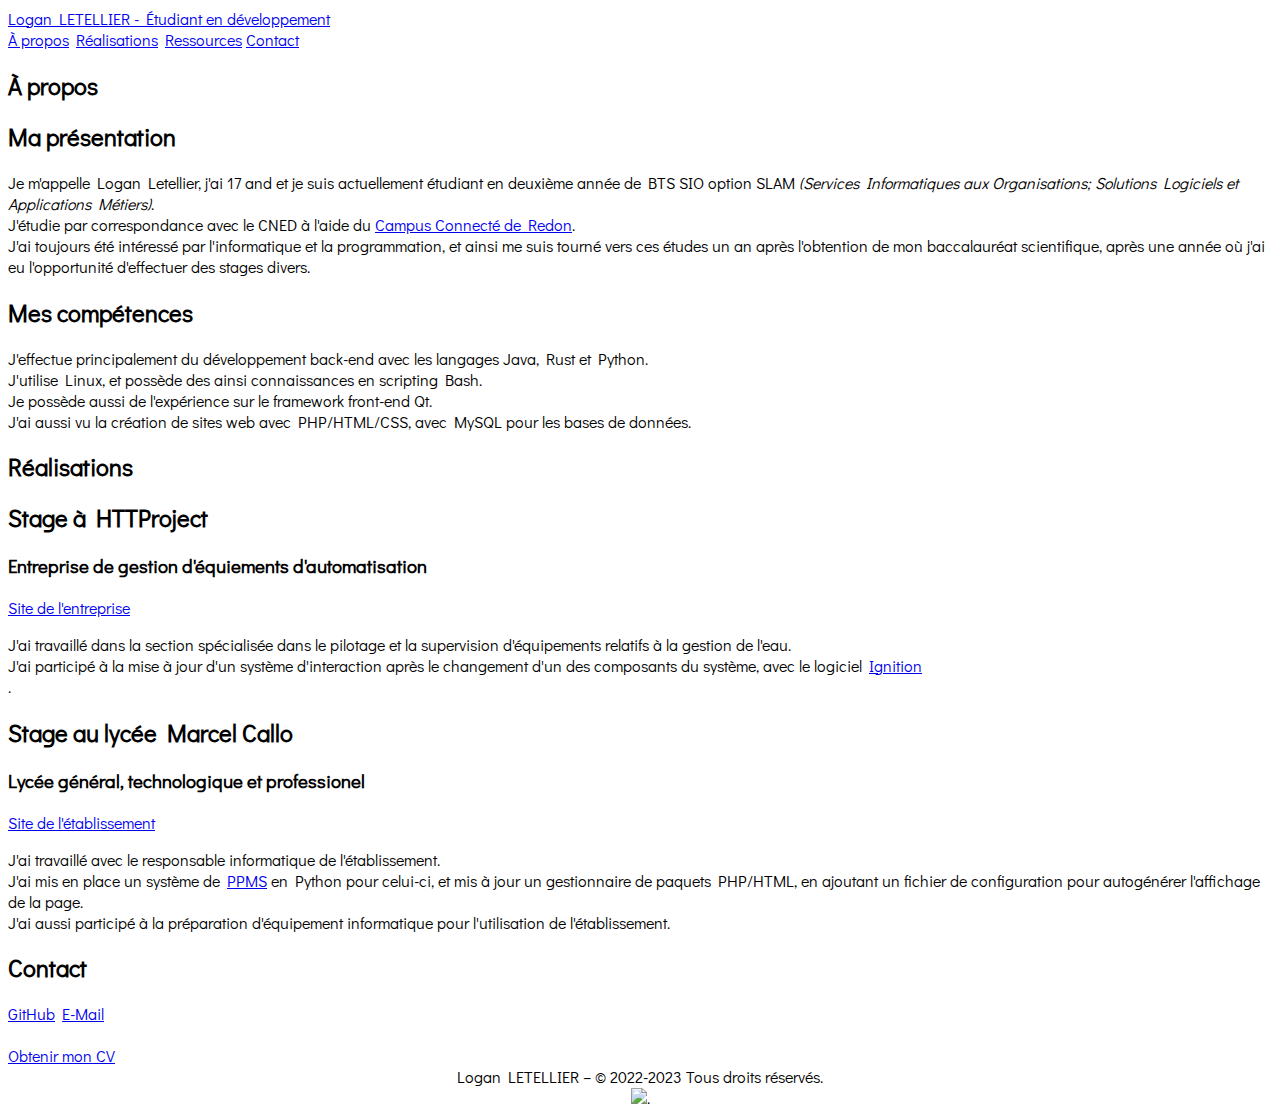
==== index.html @ b96b8bca "Typos" ====
<!DOCTYPE html>
<html lang="fr-FR">

<head>
	<title>Logan Letellier - Portfolio</title>
	<meta name="viewport" content="width=device-width, initial-scale=1">
<head>

<style>
	@import "https://cdn.jsdelivr.net/npm/bulma@0.9.4/css/bulma.min.css";
	@import 'https://fonts.googleapis.com/css?family=Didact+Gothic&display=swap';

	body {
		font-family: "Didact Gothic", "Futura", "Tw Cen MT", sans-serif;
	}
</style>

<body>
	<nav class="navbar" role="navigation">
		<div class="navbar-brand">
			<a href="#" class="navbar-item title is-5">Logan LETELLIER - Étudiant en développement</a>
			<a role="button" class="navbar-burger" data-target="navbar">
				<span></span>
				<span></span>
				<span></span>
			</a>
		</div>
		<div id="navbar" class="navbar-menu">
			<div class="navbar-end">
				<a href="#about" class="button navbar-item">À propos</a>
				<a href="#portfolio" class="button navbar-item">Réalisations</a>
				<a href="#resources" class="button navbar-item">Ressources</a>
				<a href="#contact" class="button navbar-item">Contact</a>
			</div>
		</div>
	</nav>

	<section id="about" class="section">
		<h2 class="title">À propos</h2>
		<div class="tile is-ancestor">
			<div class="tile is-parent is-vertical">
				<div class="tile is-child is-primary notification">
					<h2 class="title is-4">Ma présentation</h2>
					<p>
						Je m'appelle Logan Letellier, j'ai 17 and et je suis actuellement étudiant en deuxième année de BTS SIO option SLAM
							<i>(Services Informatiques aux Organisations; Solutions Logiciels et Applications Métiers)</i>.<br />
						J'étudie par correspondance avec le CNED à l'aide du <a href="https://gip-cei.com/campus-connecte-redon/" target="_blank">Campus Connecté de Redon</a>.<br />
						J'ai toujours été intéressé par l'informatique et la programmation, et ainsi me suis tourné vers ces études un an après l'obtention de mon baccalauréat scientifique,
							après une année où j'ai eu l'opportunité d'effectuer des stages divers.
					</p>
				</div>
			</div>
			<div class="tile is-vertical">
				<div class="tile is-parent">
					<div class="tile is-child is-danger notification">
						<h2 class="title is-4">Mes compétences</h2>
						<p>
							J'effectue principalement du développement back-end avec les langages Java, Rust et Python.<br />
							J'utilise Linux, et possède des ainsi connaissances en scripting Bash.<br/>
							Je possède aussi de l'expérience sur le framework front-end Qt.<br/>
							J'ai aussi vu la création de sites web avec PHP/HTML/CSS, avec MySQL pour les bases de données.
						</p>
					</div>
				</div>
			<!--
				<div class="tile is-parent">
					<div class="tile is-child is-warning notification">
						<h2 class="title is-4">Mes acti</h2>
						<p>
							TODO
						</p>
					</div>
				</div>
			-->
			</div>
		</div>
	</section>

	<section id="portfolio" class="section">
		<h2 class="title">Réalisations</h2>
		<div class="tile is-ancestor">
			<div class="tile is-parent">
				<div class="tile is-child is-info notification">
					<h2 class="title is-4">Stage à HTTProject</h2>
					<h3 class="subtitle is-6">Entreprise de gestion d'équiements d'automatisation</h3>
					<a href="https://httproject.fr" target="_blank" class="subtitle is-6">Site de l'entreprise</a>
					<p>
						J'ai travaillé dans la section spécialisée dans le pilotage et la supervision d'équipements relatifs à la gestion de l'eau.<br />
						J'ai participé à la mise à jour d'un système d'interaction après le changement d'un des composants du système, avec le logiciel
						<a href="https://inductiveautomation.com/ignition/" target="_blank">Ignition</a><br />.
					</p>
				</div>
			</div>
			<div class="tile is-parent">
				<div class="tile is-child is-primary notification">
					<h2 class="title is-4">Stage au lycée Marcel Callo</h2>
					<h3 class="subtitle is-6">Lycée général, technologique et professionel</h3>
					<a href="https://www.lyceemarcelcallo.org/" target="_blank" class="subtitle is-6">Site de l'établissement</a>
					<p>
						J'ai travaillé avec le responsable informatique de l'établissement.<br />
						J'ai mis en place un système de <a href="https://fr.wikipedia.org/wiki/Plan_particulier_de_mise_en_s%C3%BBret%C3%A9" target="_blank">PPMS</a> en Python pour celui-ci,
							et mis à jour un gestionnaire de paquets PHP/HTML, en ajoutant un fichier de configuration pour autogénérer l'affichage de la page.<br />
						J'ai aussi participé à la préparation d'équipement informatique pour l'utilisation de l'établissement.
					</p>
				</div>
			</div>
		</div>
	</section>
<!--
	<section id="resources" class="section">
		<h2 class="title">Veille technologique</h2>
		<h3>À ce jour, ma veille informatique consiste notamment de vidéos de ces chaînes (dont le contenu est en anglais):</h3>
		<p>
			Mental Outlaw: - <a href="https://www.youtube.com/@MentalOutlaw" target="_blank">Youtube</a> - <a href="https://odysee.com/@AlphaNerd:8" target="_blank">Odysee</a><br />
			Fireship - <a href="https://www.youtube.com/@Fireship" target="_blank">Youtube</a><br />
		</p>
	</section>
-->
	<section id="contact" class="hero is-info">
		<div class="hero-body">
			<h2 class="title">Contact</h2>
			<nav class="level is-mobile">
				<a href="https://github.com/loggeek" target="_blank" class="button is-link level-item" has-text-centered>GitHub</a>
				<a href="mailto:lletellier.contact@gmail.com" class="button is-link level-item has-text-centered">E-Mail</a>
			</nav><br />
			<a href="cv.pdf" target="_blank" class="button is-primary">Obtenir mon CV</a>
		</div>
		<div class="hero-foot" align="center">
			Logan LETELLIER – &copy; 2022-2023 Tous droits réservés.<br />
			<a href="https://bulma.io" target="_blank"><img src="https://bulma.io/images/made-with-bulma--white.png" style="width: 10%;"/></a>.
		</div>
	</section>
</body>

<script>
	// Code from bulma.io
	document.addEventListener('DOMContentLoaded', () => {
		// Get all "navbar-burger" elements
		const $navbarBurgers = Array.prototype.slice.call(document.querySelectorAll('.navbar-burger'), 0);

		// Add a click event on each of them
		$navbarBurgers.forEach(el => {
			el.addEventListener('click', () => {
				// Get the target from the "data-target" attribute
				const target = el.dataset.target;
				const $target = document.getElementById(target);

				// Toggle the "is-active" class on both the "navbar-burger" and the "navbar-menu"
				el.classList.toggle('is-active');
				$target.classList.toggle('is-active');
			});
		});
	});
</script>

</html>
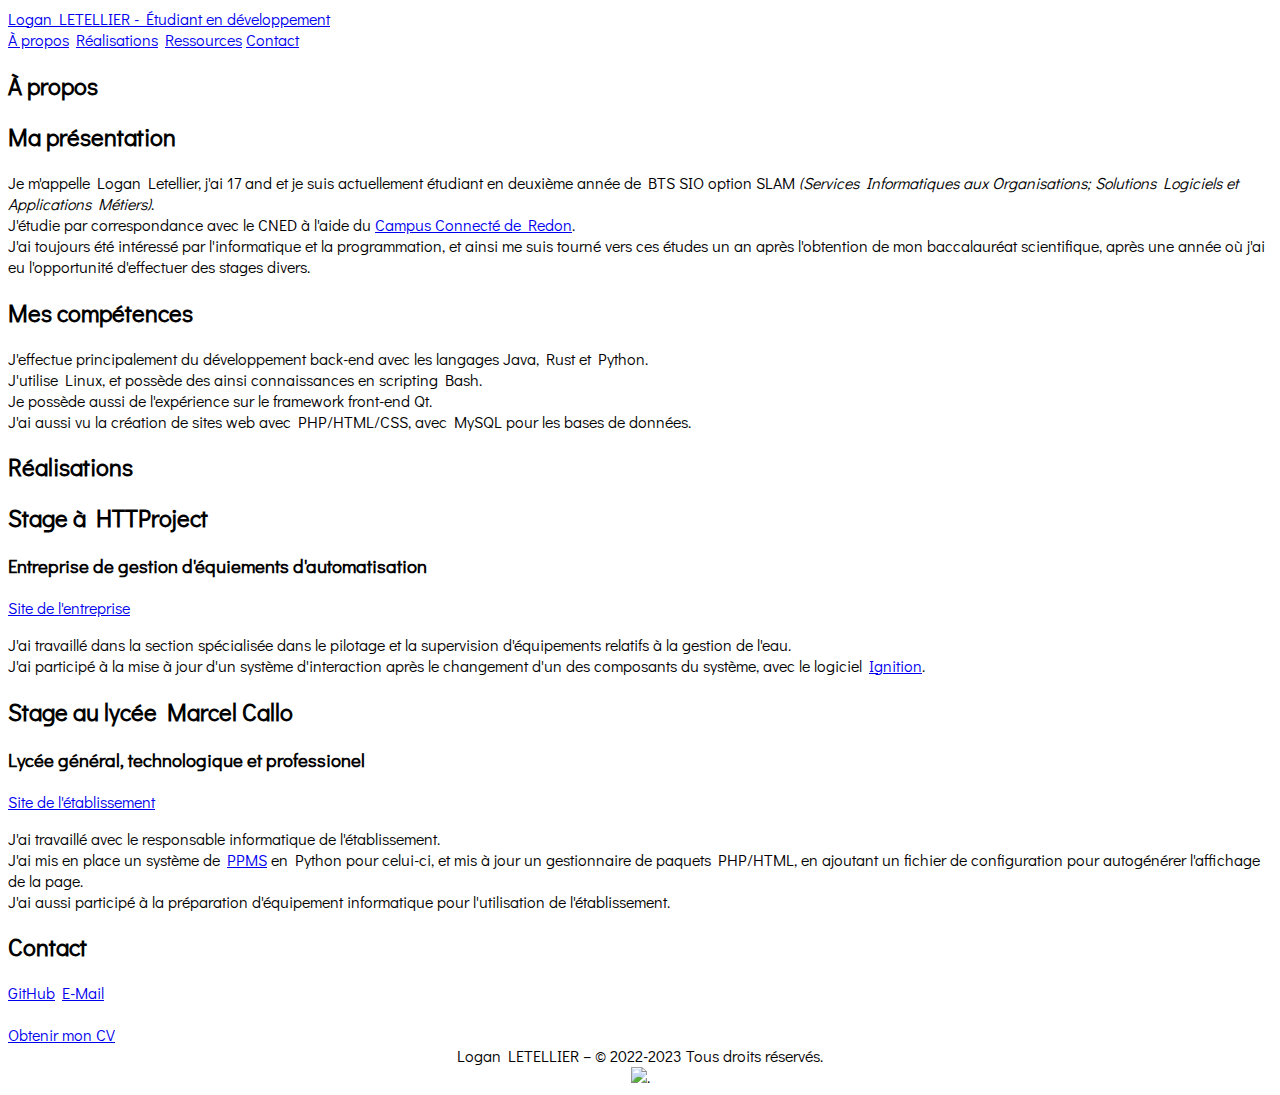
==== commit 1b198d71: "Erreur supplémentaire" ====
--- a/index.html
+++ b/index.html
@@ -87,7 +87,7 @@
 					<p>
 						J'ai travaillé dans la section spécialisée dans le pilotage et la supervision d'équipements relatifs à la gestion de l'eau.<br />
 						J'ai participé à la mise à jour d'un système d'interaction après le changement d'un des composants du système, avec le logiciel
-						<a href="https://inductiveautomation.com/ignition/" target="_blank">Ignition</a><br />.
+						<a href="https://inductiveautomation.com/ignition/" target="_blank">Ignition</a>.<br />
 					</p>
 				</div>
 			</div>
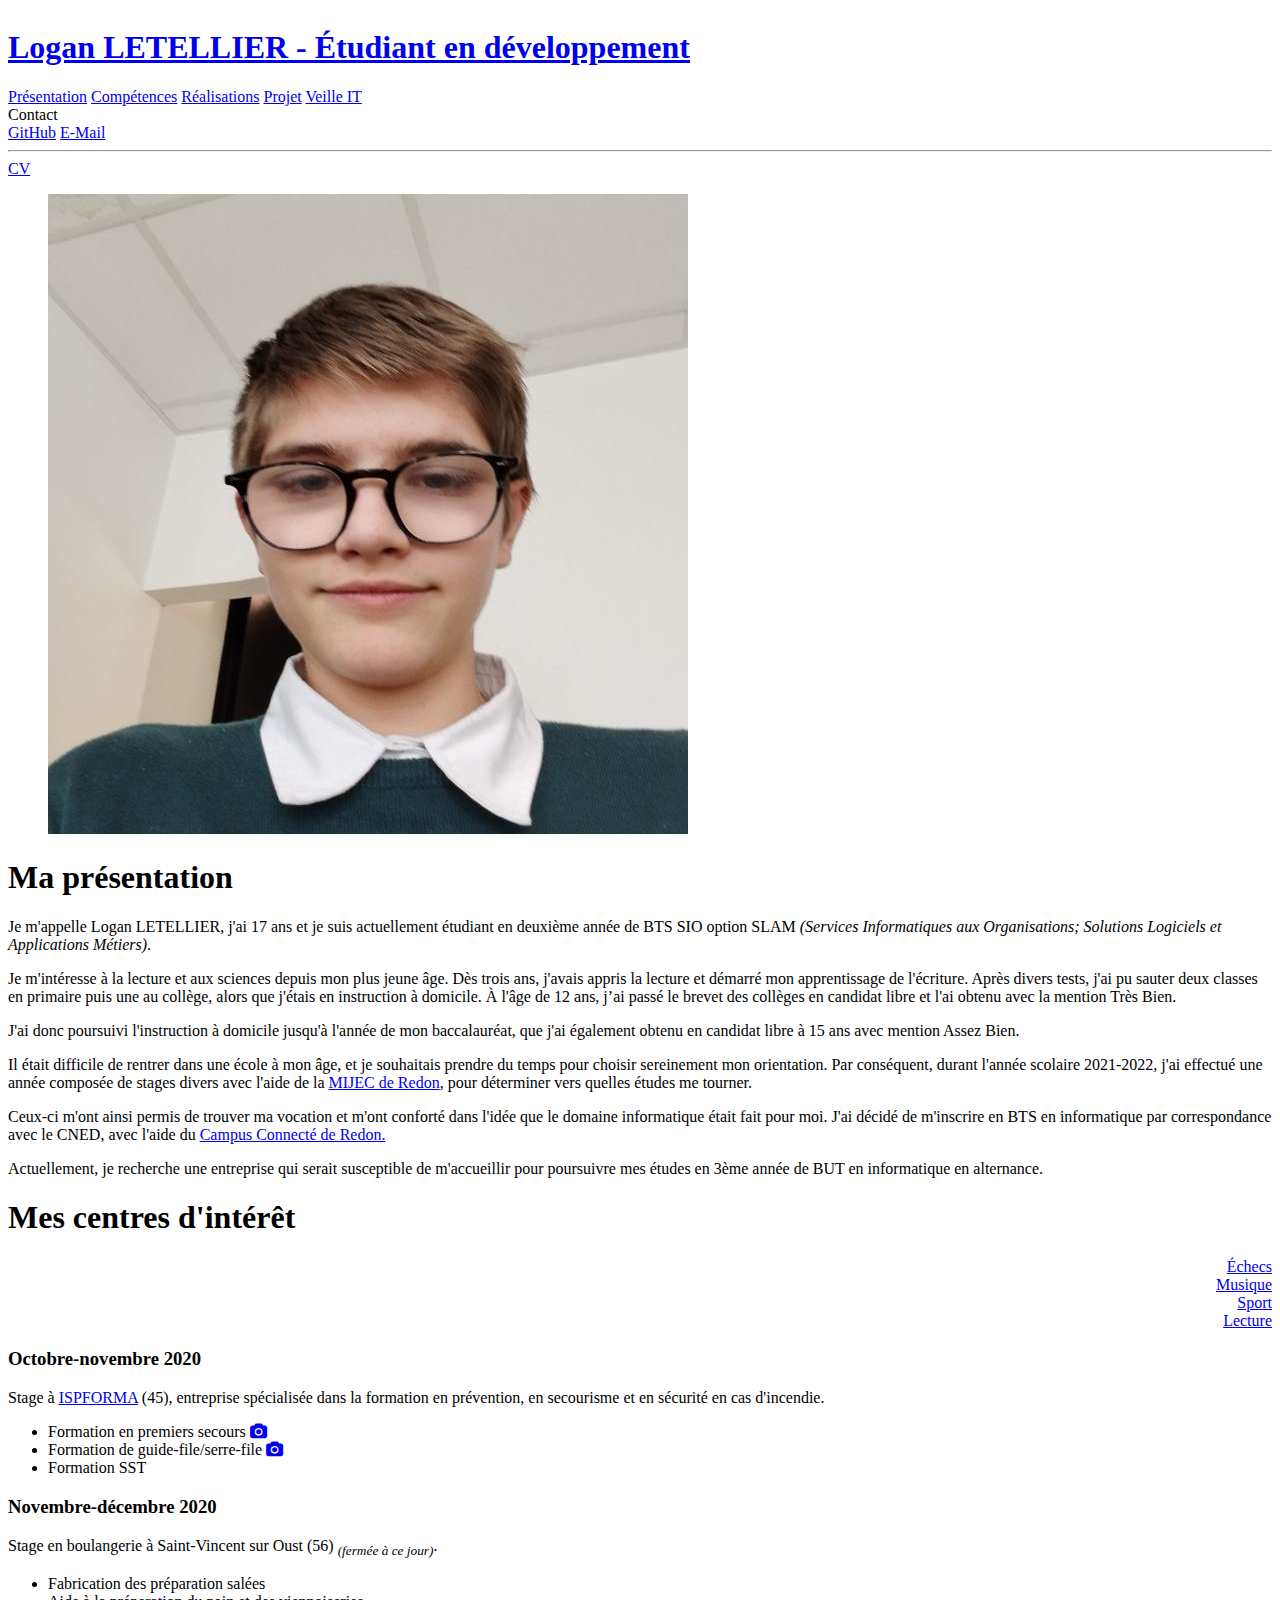
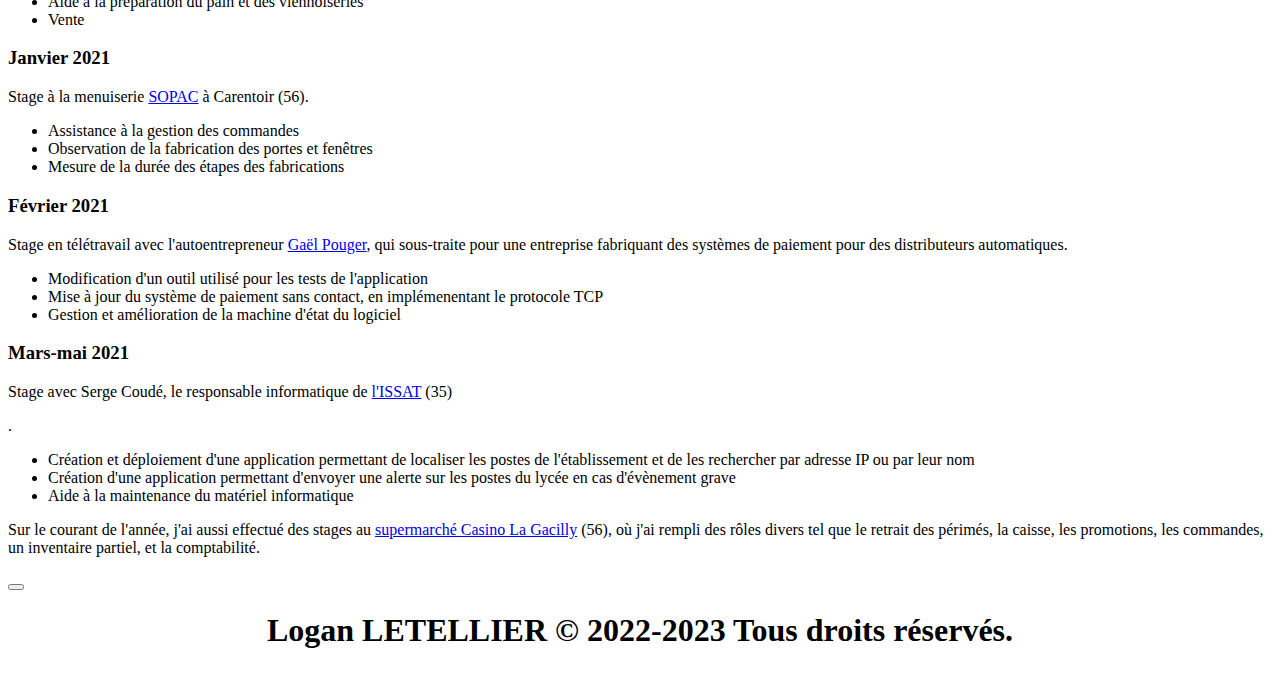
==== commit d9650397: "Remaniement complet" ====
--- a/index.html
+++ b/index.html
@@ -2,23 +2,21 @@
 <html lang="fr-FR">
 
 <head>
-	<title>Logan Letellier - Portfolio</title>
+	<title>Logan Letellier - Portfolio - Page d'accueil</title>
 	<meta name="viewport" content="width=device-width, initial-scale=1">
+
+	<link rel="stylesheet" href="https://cdnjs.cloudflare.com/ajax/libs/font-awesome/4.7.0/css/font-awesome.min.css">
+	<link rel="stylesheet" href="styles.css">
+
+	<script type="text/javascript" src="scripts.js"></script>
 <head>
 
-<style>
-	@import "https://cdn.jsdelivr.net/npm/bulma@0.9.4/css/bulma.min.css";
-	@import 'https://fonts.googleapis.com/css?family=Didact+Gothic&display=swap';
-
-	body {
-		font-family: "Didact Gothic", "Futura", "Tw Cen MT", sans-serif;
-	}
-</style>
-
 <body>
-	<nav class="navbar" role="navigation">
+	<nav class="navbar is-primary" role="navigation">
 		<div class="navbar-brand">
-			<a href="#" class="navbar-item title is-5">Logan LETELLIER - Étudiant en développement</a>
+			<a href="#" class="navbar-item">
+				<h1 class="title is-5">Logan LETELLIER - Étudiant en développement</h1>
+			</a>
 			<a role="button" class="navbar-burger" data-target="navbar">
 				<span></span>
 				<span></span>
@@ -26,131 +24,161 @@
 			</a>
 		</div>
 		<div id="navbar" class="navbar-menu">
+			<div class="navbar-start"></div>
 			<div class="navbar-end">
-				<a href="#about" class="button navbar-item">À propos</a>
-				<a href="#portfolio" class="button navbar-item">Réalisations</a>
-				<a href="#resources" class="button navbar-item">Ressources</a>
-				<a href="#contact" class="button navbar-item">Contact</a>
+				<a href="index.html" class="navbar-item">Présentation</a>
+				<a href="competences.html" class="navbar-item">Compétences</a>
+				<a href="realisations.html" class="navbar-item">Réalisations</a>
+				<a href="projet.html" class="navbar-item">Projet</a>
+				<a href="veilleit.html" class="navbar-item">Veille IT</a>
+				<div class="navbar-item has-dropdown is-hoverable">
+					<a class="navbar-link">Contact</a>
+					<div class="navbar-dropdown">
+						<a href="https://github.com/loggeek" target="_blank" class="navbar-item">GitHub</a>
+						<a href="mailto:lletellier.contact@gmail.com" class="navbar-item">E-Mail</a>
+						<hr class="navbar-divider" />
+						<a href="CV.pdf" target="_blank" class="navbar-item">CV</a>
+					</div>
+				</div>
 			</div>
 		</div>
 	</nav>
 
-	<section id="about" class="section">
-		<h2 class="title">À propos</h2>
-		<div class="tile is-ancestor">
-			<div class="tile is-parent is-vertical">
-				<div class="tile is-child is-primary notification">
-					<h2 class="title is-4">Ma présentation</h2>
+	<div id="content">
+		<div class="container">
+			<section class="section">
+				<figure class="image is-128x128">
+					<img src="img/photo.jpg" />
+				</figure>
+			</section>
+
+			<section class="section">
+				<div class="content">
+					<h1>Ma présentation</h1>
 					<p>
-						Je m'appelle Logan Letellier, j'ai 17 and et je suis actuellement étudiant en deuxième année de BTS SIO option SLAM
-							<i>(Services Informatiques aux Organisations; Solutions Logiciels et Applications Métiers)</i>.<br />
-						J'étudie par correspondance avec le CNED à l'aide du <a href="https://gip-cei.com/campus-connecte-redon/" target="_blank">Campus Connecté de Redon</a>.<br />
-						J'ai toujours été intéressé par l'informatique et la programmation, et ainsi me suis tourné vers ces études un an après l'obtention de mon baccalauréat scientifique,
-							après une année où j'ai eu l'opportunité d'effectuer des stages divers.
+						Je m'appelle Logan LETELLIER, j'ai 17 ans et je suis actuellement étudiant en deuxième année de BTS SIO option SLAM
+						<i>(Services Informatiques aux Organisations; Solutions Logiciels et Applications Métiers)</i>.
+					</p>
+					<p>
+						Je m'intéresse à la lecture et aux sciences depuis mon plus jeune âge. Dès trois ans, j'avais appris la lecture et démarré mon apprentissage de l'écriture.
+						Après divers tests, j'ai pu sauter deux classes en primaire puis une au collège, alors que j'étais en instruction à domicile.
+						À l'âge de 12 ans, j’ai passé le brevet des collèges en candidat libre et l'ai obtenu avec la mention Très Bien.
+					</p>
+					<p>
+						J'ai donc poursuivi l'instruction à domicile jusqu'à l'année de mon baccalauréat, que j'ai également obtenu en candidat libre à 15 ans avec mention Assez Bien.
+					</p>
+					<p>
+						Il était difficile de rentrer dans une école à mon âge, et je souhaitais prendre du temps pour choisir sereinement mon orientation.
+						Par conséquent, durant l'année scolaire 2021-2022, j'ai effectué une <a class="js-modal-trigger" data-target="intern-modal">année composée de stages divers</a> avec l'aide de la <a href="https://mijec.bzh" target="_blank">MIJEC de Redon</a>, pour déterminer vers quelles études me tourner.
+					</p>
+					<p>
+						Ceux-ci m'ont ainsi permis de trouver ma vocation et m'ont conforté dans l'idée que le domaine informatique était fait pour moi.
+						J'ai décidé de m'inscrire en BTS en informatique par correspondance avec le CNED, avec l'aide du <a href="https://gip-cei.com/campus-connecte-redon" target="_blank">Campus Connecté de Redon.</a>
+					</p>
+					<p>
+						Actuellement, je recherche une entreprise qui serait susceptible de m'accueillir pour poursuivre mes études en 3ème année de BUT en informatique en alternance.
 					</p>
 				</div>
-			</div>
-			<div class="tile is-vertical">
-				<div class="tile is-parent">
-					<div class="tile is-child is-danger notification">
-						<h2 class="title is-4">Mes compétences</h2>
-						<p>
-							J'effectue principalement du développement back-end avec les langages Java, Rust et Python.<br />
-							J'utilise Linux, et possède des ainsi connaissances en scripting Bash.<br/>
-							Je possède aussi de l'expérience sur le framework front-end Qt.<br/>
-							J'ai aussi vu la création de sites web avec PHP/HTML/CSS, avec MySQL pour les bases de données.
-						</p>
+			</section>
+
+			<section class="section">
+				<div class="content">
+					<h1>Mes centres d'intérêt</h1>
+				</div>
+				<div class="columns">
+					<div class="column section is-medium" style="background-image: url(https://lelephant-larevue.fr/wp-content/uploads/2016/04/capture-decran-2017-05-23-a-10.51.42-1024x681-1-571x380.png); background-size: auto 100%; background-repeat: no-repeat; text-align: right;">
+						<a href="interets.html#echecs" class="button is-link">Échecs</a>
+					</div>
+					<div class="column section is-medium" style="background-image: url(https://parlonspiano.com/public/admin/piano.jpg); background-size: auto 100%; background-repeat: no-repeat; text-align: right;">
+						<a href="interets.html#musique" class="button is-link">Musique</a>
+					</div>
+					<div class="column section is-medium" style="background-image: url(https://thumbs.dreamstime.com/b/mat%C3%A9riel-de-sport-2-22802518.jpg); background-size: auto 100%; background-repeat: no-repeat; text-align: right;">
+						<a href="interets.html#sport" class="button is-link">Sport</a>
+					</div>
+					<div class="column section is-medium" style="background-image: url(https://www.en-vols.com/wp-content/uploads/afmm/2022/02/livres-ouverts_shutterstock_1840804387.jpg); background-size: auto 100%; background-repeat: no-repeat; text-align: right;">
+						<a href="interets.html#lecture" class="button is-link">Lecture</a>
 					</div>
 				</div>
-			<!--
-				<div class="tile is-parent">
-					<div class="tile is-child is-warning notification">
-						<h2 class="title is-4">Mes acti</h2>
-						<p>
-							TODO
-						</p>
+			</section>
+
+			<div id="intern-modal" class="modal">
+				<div class="modal-background"></div>
+				<div class="modal-content">
+					<div class="box">
+						<div class="content">
+							<h3>Octobre-novembre 2020</h3>
+							<p>
+								Stage à <a href="https://fr.linkedin.com/in/thierry-degraeve-9b98641b4">ISPFORMA</a> (45),
+								entreprise spécialisée dans la formation en prévention, en secourisme et en sécurité en cas d'incendie.
+							</p>
+							<ul>
+								<li>Formation en premiers secours <a href="img/ps.jpg" target="_blank"><i class="fa fa-camera"></i></a></li>
+								<li>Formation de guide-file/serre-file <a href="img/epi.jpg" target="_blank"><i class="fa fa-camera"></i></a></li>
+								<li>Formation SST</li>
+							</ul>
+
+							<h3>Novembre-décembre 2020</h3>
+							<p>
+								Stage en boulangerie à Saint-Vincent sur Oust (56) <i><sub>(fermée à ce jour)</sub></i>.
+							</p>
+							<ul>
+								<li>Fabrication des préparation salées</li>
+								<li>Aide à la préparation du pain et des viennoiseries</li>
+								<li>Vente</li>
+							</ul>
+
+							<h3>Janvier 2021</h3>
+							<p>
+								Stage à la menuiserie <a href="https://www.sopac.net/">SOPAC</a> à Carentoir (56).
+							</p>
+							<ul>
+								<li>Assistance à la gestion des commandes</li>
+								<li>Observation de la fabrication des portes et fenêtres</li>
+								<li>Mesure de la durée des étapes des fabrications</li>
+							</ul>
+
+							<h3>Février 2021</h3>
+							<p>
+								Stage en télétravail avec l'autoentrepreneur <a href="https://fr.linkedin.com/in/ga%C3%ABl-pouger-66338693">
+								Gaël Pouger</a>, qui sous-traite pour une entreprise fabriquant des systèmes de paiement
+								pour des distributeurs automatiques.
+							</p>
+							<ul>
+								<li>Modification d'un outil utilisé pour les tests de l'application</li>
+								<li>Mise à jour du système de paiement sans contact, en implémenentant le protocole TCP</li>
+								<li>Gestion et amélioration de la machine d'état du logiciel</li>
+							</ul>
+
+							<h3>Mars-mai 2021</h3>
+							<p>
+								Stage avec Serge Coudé, le responsable informatique de <a href="https://www.issat.info/">l'ISSAT</a> (35)</p>.
+							<ul>
+								<li>Création et déploiement d'une application permettant de localiser les postes de l'établissement
+								et de les rechercher par adresse IP ou par leur nom</li>
+								<li>Création d'une application permettant d'envoyer une alerte sur les postes du lycée
+								en cas d'évènement grave</li>
+								<li>Aide à la maintenance du matériel informatique</li>
+							</ul>
+
+							<p>
+								Sur le courant de l'année, j'ai aussi effectué des stages au
+								<a href="https://magasins.supercasino.fr/supermarche/la-gacilly/CS770">supermarché Casino La Gacilly</a> (56),
+								où j'ai rempli des rôles divers tel que le retrait des périmés, la caisse, les promotions, les commandes,
+								un inventaire partiel, et la comptabilité.
+							</p>
+						</div>
 					</div>
 				</div>
-			-->
+				<button class="modal-close is-large"></button>
 			</div>
 		</div>
-	</section>
+	</div>
 
-	<section id="portfolio" class="section">
-		<h2 class="title">Réalisations</h2>
-		<div class="tile is-ancestor">
-			<div class="tile is-parent">
-				<div class="tile is-child is-info notification">
-					<h2 class="title is-4">Stage à HTTProject</h2>
-					<h3 class="subtitle is-6">Entreprise de gestion d'équiements d'automatisation</h3>
-					<a href="https://httproject.fr" target="_blank" class="subtitle is-6">Site de l'entreprise</a>
-					<p>
-						J'ai travaillé dans la section spécialisée dans le pilotage et la supervision d'équipements relatifs à la gestion de l'eau.<br />
-						J'ai participé à la mise à jour d'un système d'interaction après le changement d'un des composants du système, avec le logiciel
-						<a href="https://inductiveautomation.com/ignition/" target="_blank">Ignition</a>.<br />
-					</p>
-				</div>
-			</div>
-			<div class="tile is-parent">
-				<div class="tile is-child is-primary notification">
-					<h2 class="title is-4">Stage au lycée Marcel Callo</h2>
-					<h3 class="subtitle is-6">Lycée général, technologique et professionel</h3>
-					<a href="https://www.lyceemarcelcallo.org/" target="_blank" class="subtitle is-6">Site de l'établissement</a>
-					<p>
-						J'ai travaillé avec le responsable informatique de l'établissement.<br />
-						J'ai mis en place un système de <a href="https://fr.wikipedia.org/wiki/Plan_particulier_de_mise_en_s%C3%BBret%C3%A9" target="_blank">PPMS</a> en Python pour celui-ci,
-							et mis à jour un gestionnaire de paquets PHP/HTML, en ajoutant un fichier de configuration pour autogénérer l'affichage de la page.<br />
-						J'ai aussi participé à la préparation d'équipement informatique pour l'utilisation de l'établissement.
-					</p>
-				</div>
-			</div>
+	<footer id="contact" class="hero is-primary">
+		<div class="hero-foot" style="text-align: center;">
+			<h1>Logan LETELLIER © 2022-2023 Tous droits réservés.</h1>
 		</div>
-	</section>
-<!--
-	<section id="resources" class="section">
-		<h2 class="title">Veille technologique</h2>
-		<h3>À ce jour, ma veille informatique consiste notamment de vidéos de ces chaînes (dont le contenu est en anglais):</h3>
-		<p>
-			Mental Outlaw: - <a href="https://www.youtube.com/@MentalOutlaw" target="_blank">Youtube</a> - <a href="https://odysee.com/@AlphaNerd:8" target="_blank">Odysee</a><br />
-			Fireship - <a href="https://www.youtube.com/@Fireship" target="_blank">Youtube</a><br />
-		</p>
-	</section>
--->
-	<section id="contact" class="hero is-info">
-		<div class="hero-body">
-			<h2 class="title">Contact</h2>
-			<nav class="level is-mobile">
-				<a href="https://github.com/loggeek" target="_blank" class="button is-link level-item" has-text-centered>GitHub</a>
-				<a href="mailto:lletellier.contact@gmail.com" class="button is-link level-item has-text-centered">E-Mail</a>
-			</nav><br />
-			<a href="cv.pdf" target="_blank" class="button is-primary">Obtenir mon CV</a>
-		</div>
-		<div class="hero-foot" align="center">
-			Logan LETELLIER – &copy; 2022-2023 Tous droits réservés.<br />
-			<a href="https://bulma.io" target="_blank"><img src="https://bulma.io/images/made-with-bulma--white.png" style="width: 10%;"/></a>.
-		</div>
-	</section>
+	</footer>
 </body>
 
-<script>
-	// Code from bulma.io
-	document.addEventListener('DOMContentLoaded', () => {
-		// Get all "navbar-burger" elements
-		const $navbarBurgers = Array.prototype.slice.call(document.querySelectorAll('.navbar-burger'), 0);
-
-		// Add a click event on each of them
-		$navbarBurgers.forEach(el => {
-			el.addEventListener('click', () => {
-				// Get the target from the "data-target" attribute
-				const target = el.dataset.target;
-				const $target = document.getElementById(target);
-
-				// Toggle the "is-active" class on both the "navbar-burger" and the "navbar-menu"
-				el.classList.toggle('is-active');
-				$target.classList.toggle('is-active');
-			});
-		});
-	});
-</script>
-
 </html>
--- a/styles.css
+++ b/styles.css
@@ -0,0 +1,38 @@
+@import "https://jenil.github.io/bulmaswatch/darkly/bulmaswatch.min.css";
+/* @import 'https://fonts.googleapis.com/css?family=Didact+Gothic&display=swap';
+
+body {
+	font-family: "Didact Gothic", "Futura", "Tw Cen MT", sans-serif;
+}
+*/
+
+body {
+	display: flex;
+	min-height: 100vh;
+	flex-direction: column;
+}
+
+#content {
+	flex: 1;
+}
+
+.pie {
+	--w:100px;
+	
+	width: var(--w);
+	aspect-ratio: 1;
+	position: relative;
+	display: inline-grid;
+	place-content: center;
+	margin: 5px;
+}
+
+.pie:before {
+	content: "";
+	position: absolute;
+	border-radius: 50%;
+	inset: 0;
+	background: conic-gradient(var(--c) calc(var(--p)*1%),#0000 0);
+	-webkit-mask:radial-gradient(farthest-side,#0000 calc(99% - var(--b)),#000 calc(100% - var(--b)));
+		mask:radial-gradient(farthest-side,#0000 calc(99% - var(--b)),#000 calc(100% - var(--b)));
+}
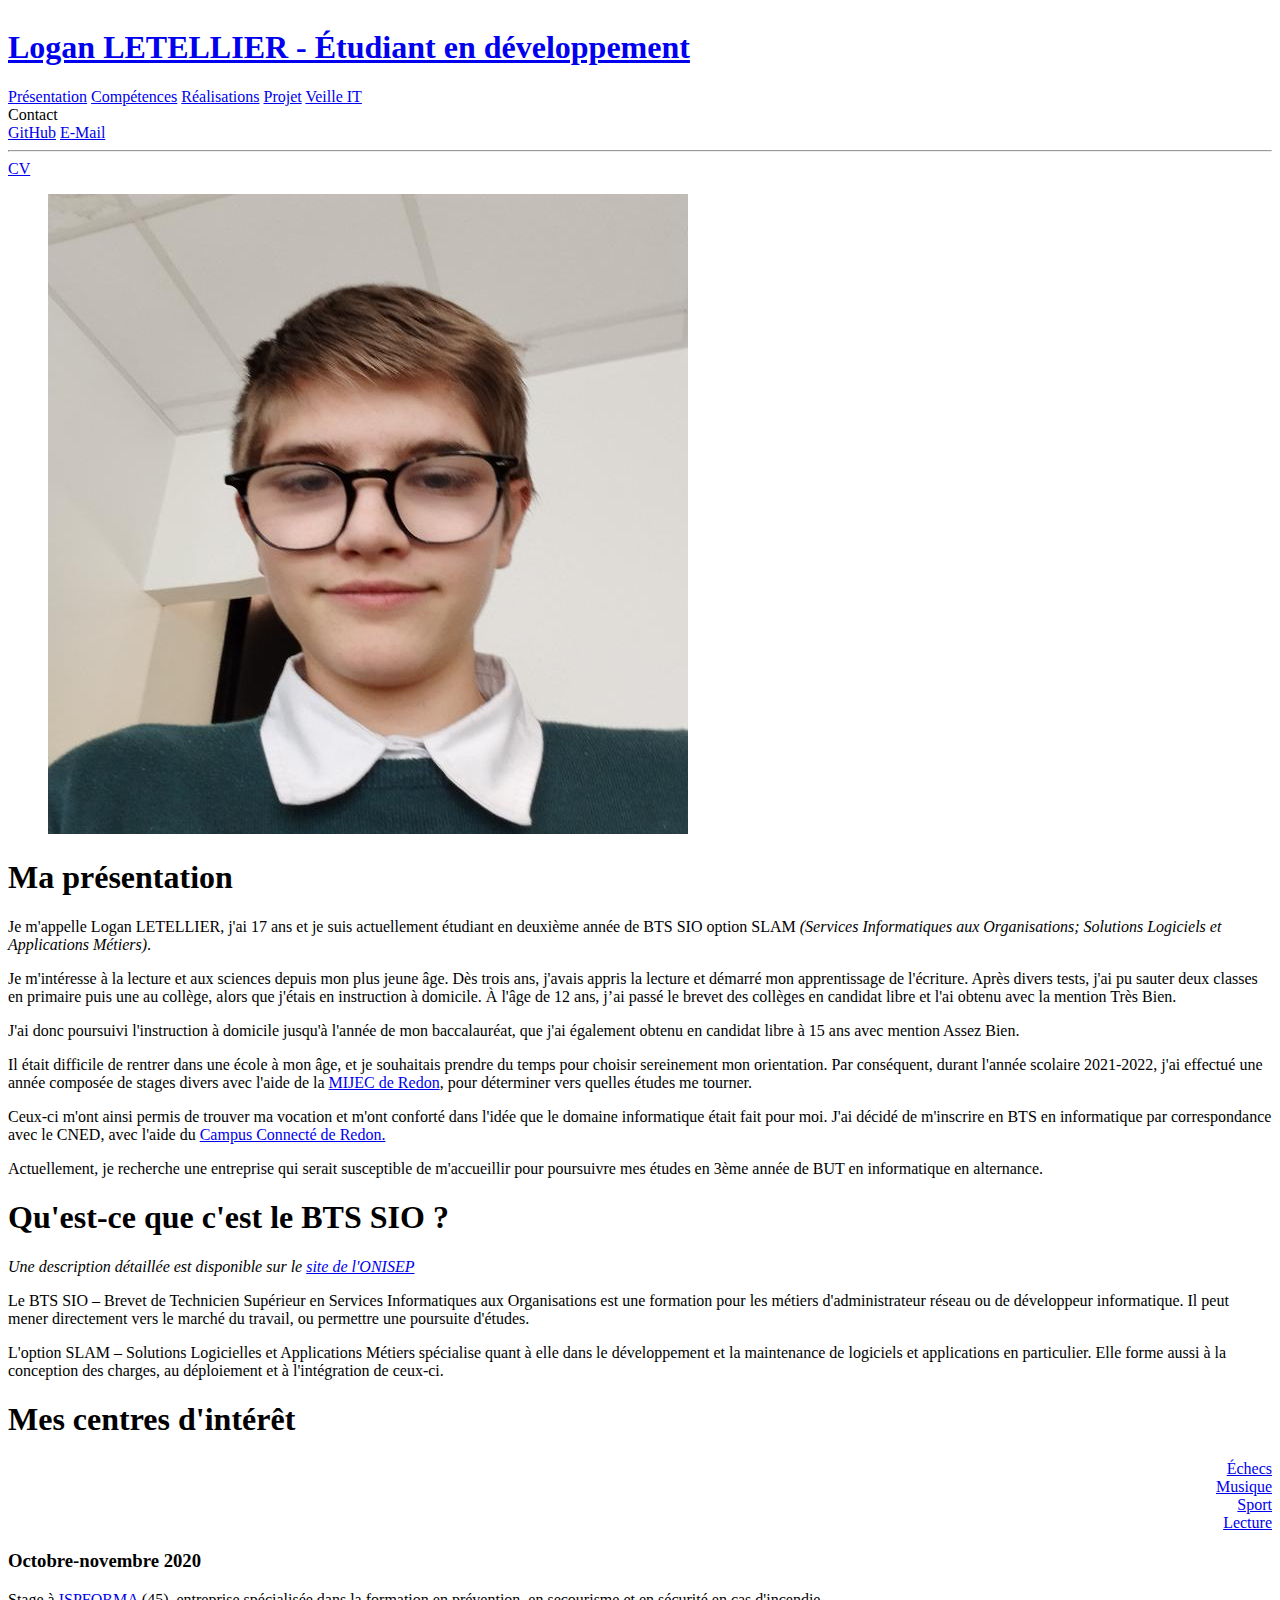
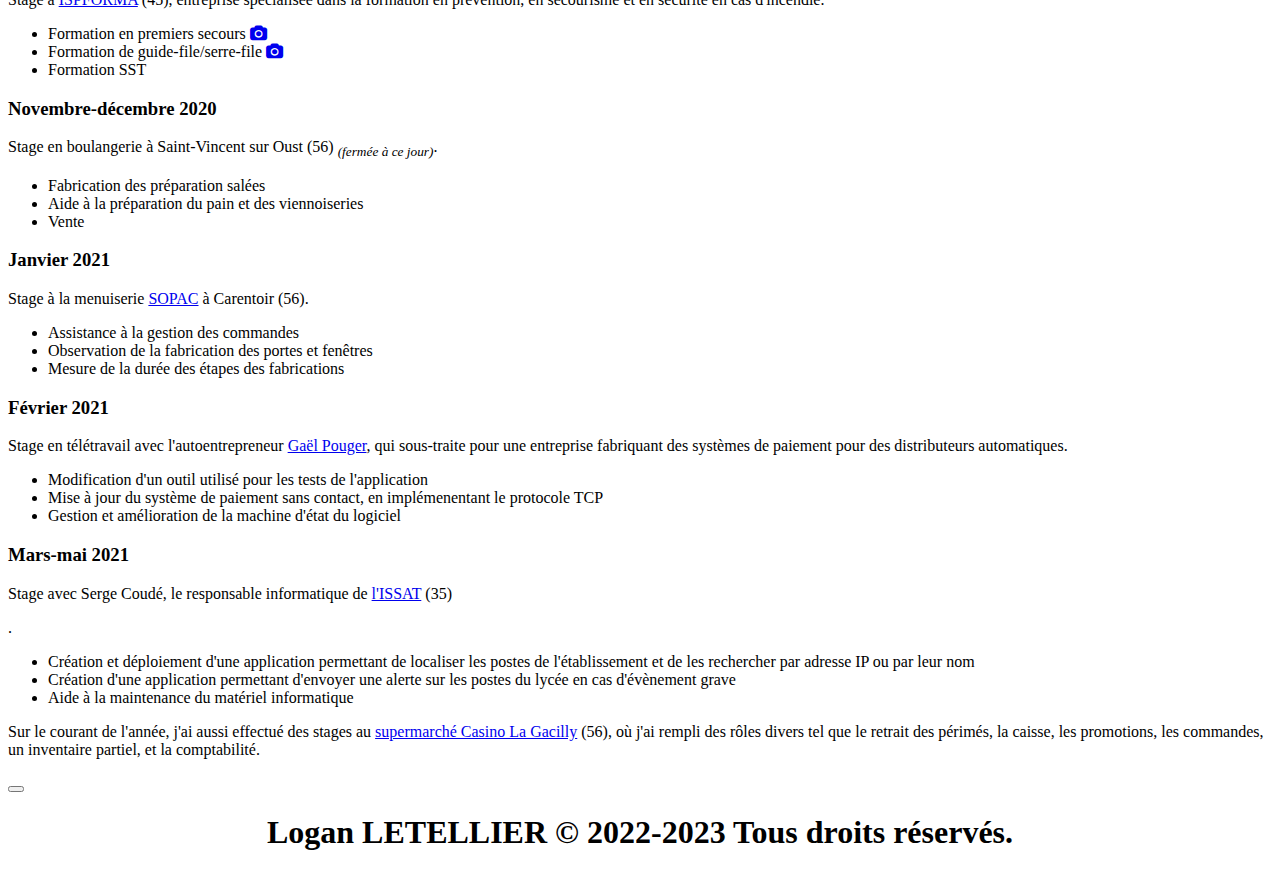
==== commit 4ca04556: "Amélioration" ====
--- a/index.html
+++ b/index.html
@@ -83,6 +83,23 @@
 
 			<section class="section">
 				<div class="content">
+					<h1>Qu'est-ce que c'est le BTS SIO ?</h1>
+					<p><em>
+						Une description détaillée est disponible sur le <a href="https://www.onisep.fr/Ressources/univers-formation/Formations/Post-bac/bts-services-informatiques-aux-organisations-option-b-solutions-logicielles-et-applications-metiers" target="_blank">site de l'ONISEP</a>
+					</em></p>
+					<p>
+						Le BTS SIO – Brevet de Technicien Supérieur en Services Informatiques aux Organisations est une formation pour les métiers d'administrateur réseau ou de développeur informatique.
+						Il peut mener directement vers le marché du travail, ou permettre une poursuite d'études.
+					</p>
+					<p>
+						L'option SLAM – Solutions Logicielles et Applications Métiers spécialise quant à elle dans le développement et la maintenance de logiciels et applications en particulier.
+						Elle forme aussi à la conception des charges, au déploiement et à l'intégration de ceux-ci. 
+					</p>
+				</div>
+			</section>
+
+			<section class="section">
+				<div class="content">
 					<h1>Mes centres d'intérêt</h1>
 				</div>
 				<div class="columns">
--- a/styles.css
+++ b/styles.css
@@ -15,7 +15,7 @@
 #content {
 	flex: 1;
 }
-
+/*
 .pie {
 	--w:100px;
 	
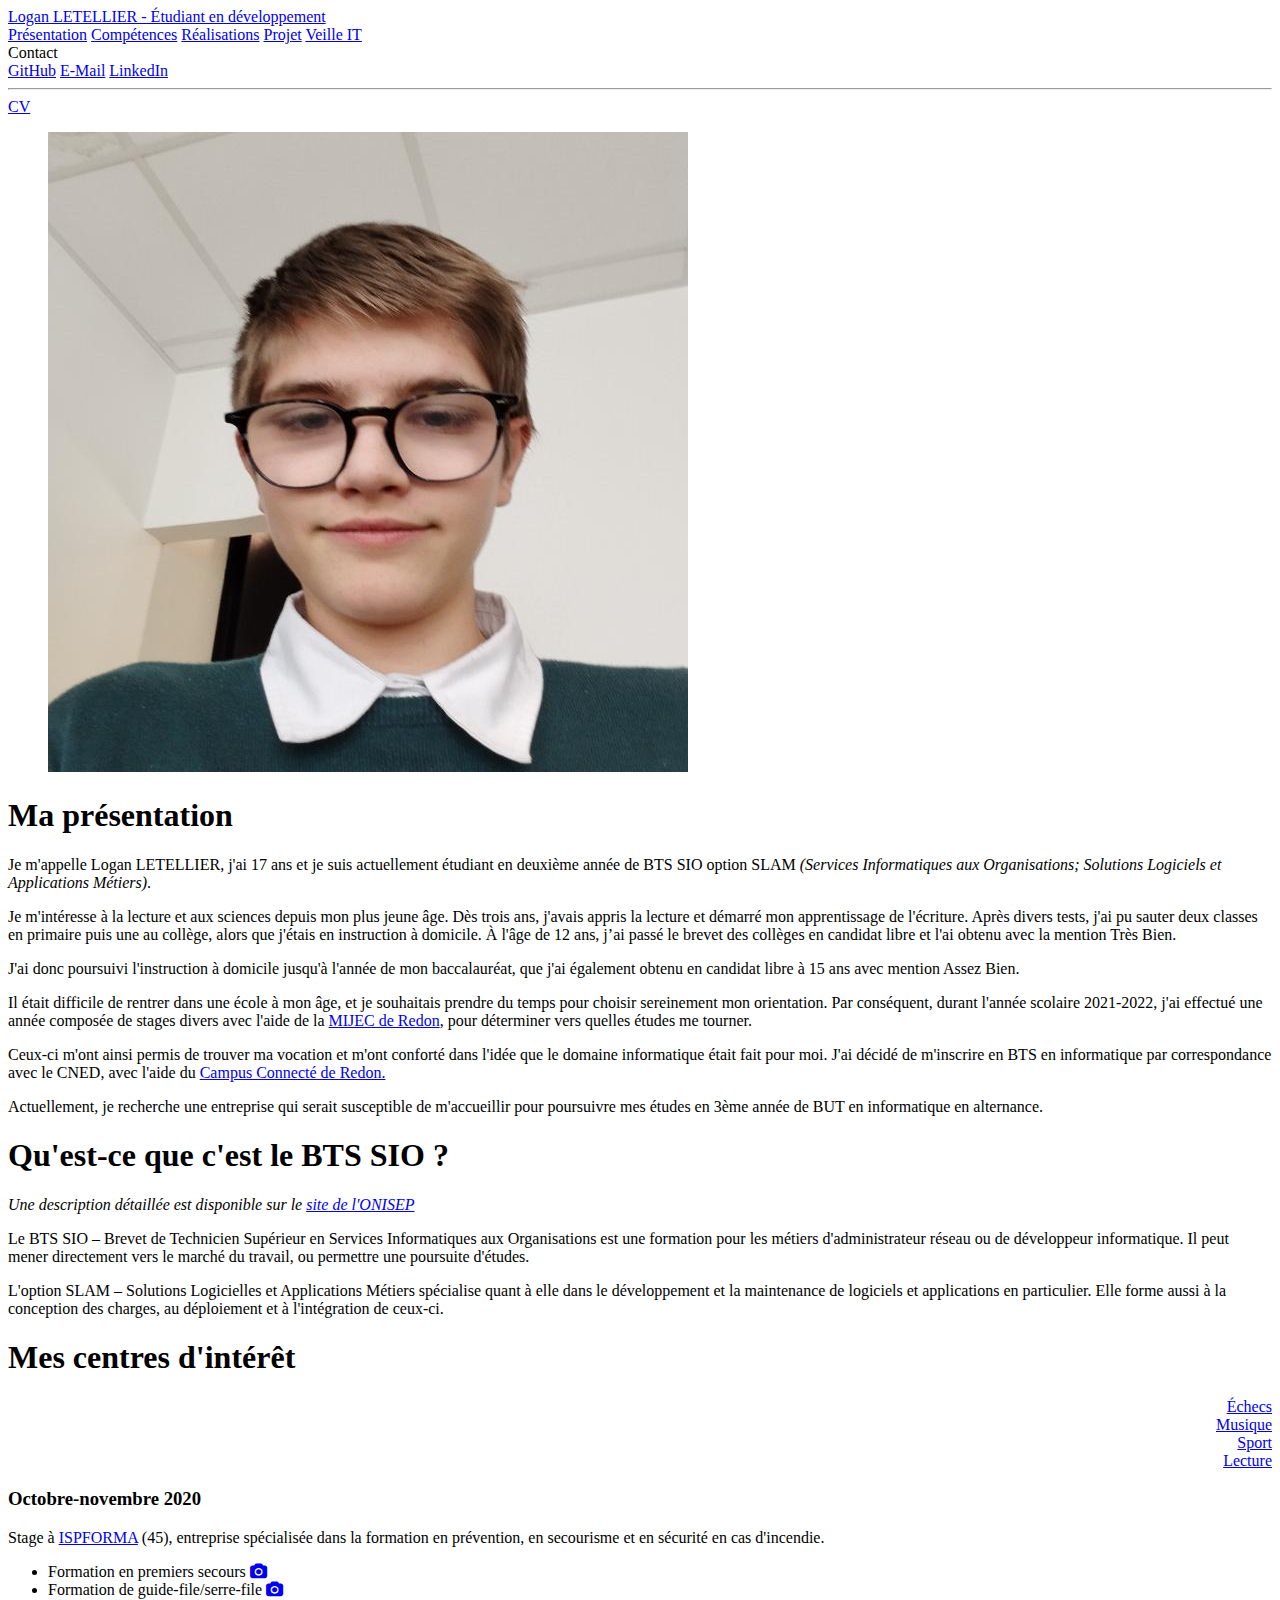
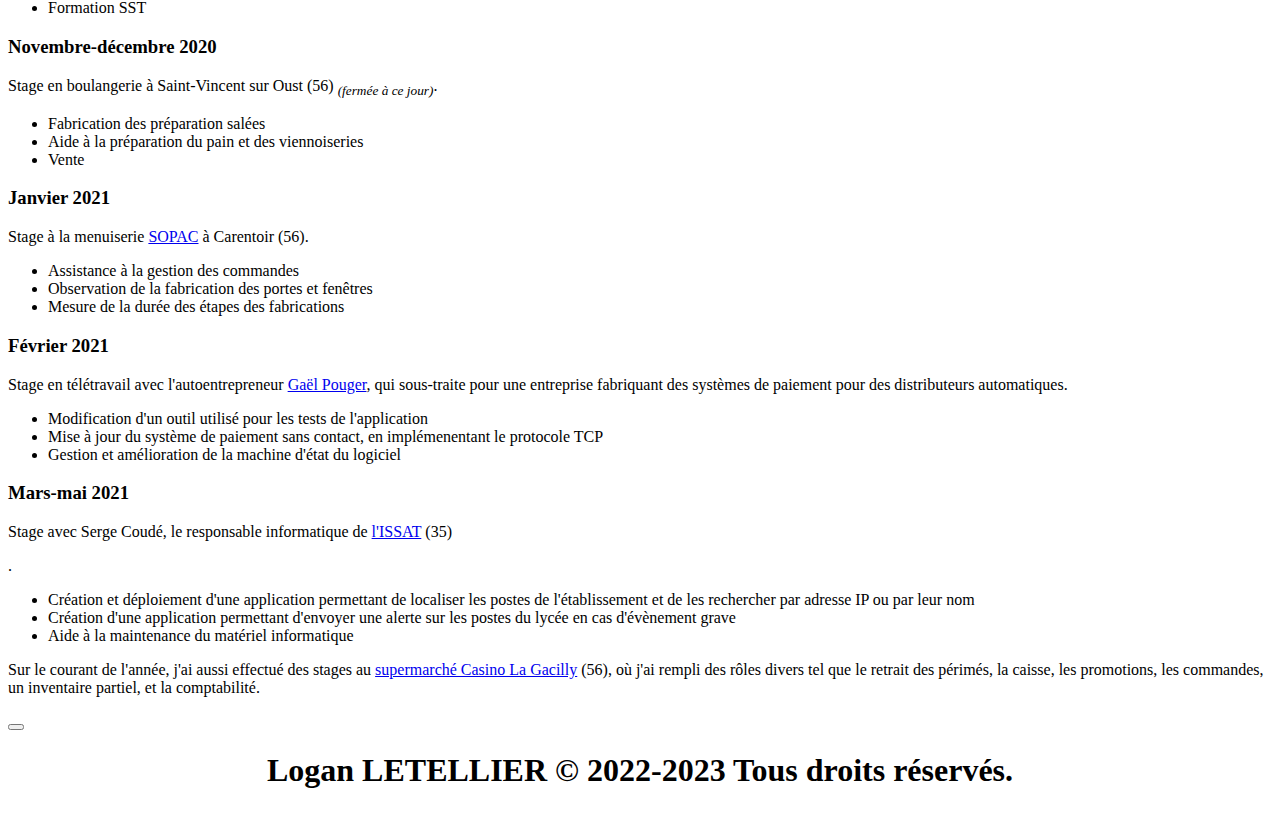
==== commit a4694372: "Mise à jour + ajout LinkedIn" ====
--- a/index.html
+++ b/index.html
@@ -14,8 +14,8 @@
 <body>
 	<nav class="navbar is-primary" role="navigation">
 		<div class="navbar-brand">
-			<a href="#" class="navbar-item">
-				<h1 class="title is-5">Logan LETELLIER - Étudiant en développement</h1>
+			<a href="index.html" class="navbar-item">
+				Logan LETELLIER - Étudiant en développement
 			</a>
 			<a role="button" class="navbar-burger" data-target="navbar">
 				<span></span>
@@ -36,6 +36,7 @@
 					<div class="navbar-dropdown">
 						<a href="https://github.com/loggeek" target="_blank" class="navbar-item">GitHub</a>
 						<a href="mailto:lletellier.contact@gmail.com" class="navbar-item">E-Mail</a>
+						<a href="https://www.linkedin.com/in/logan-letellier-598090268" class="navbar-item">LinkedIn</a>
 						<hr class="navbar-divider" />
 						<a href="CV.pdf" target="_blank" class="navbar-item">CV</a>
 					</div>
--- a/styles.css
+++ b/styles.css
@@ -1,4 +1,4 @@
-@import "https://jenil.github.io/bulmaswatch/darkly/bulmaswatch.min.css";
+@import "https://jenil.github.io/bulmaswatch/spacelab/bulmaswatch.min.css";
 /* @import 'https://fonts.googleapis.com/css?family=Didact+Gothic&display=swap';
 
 body {
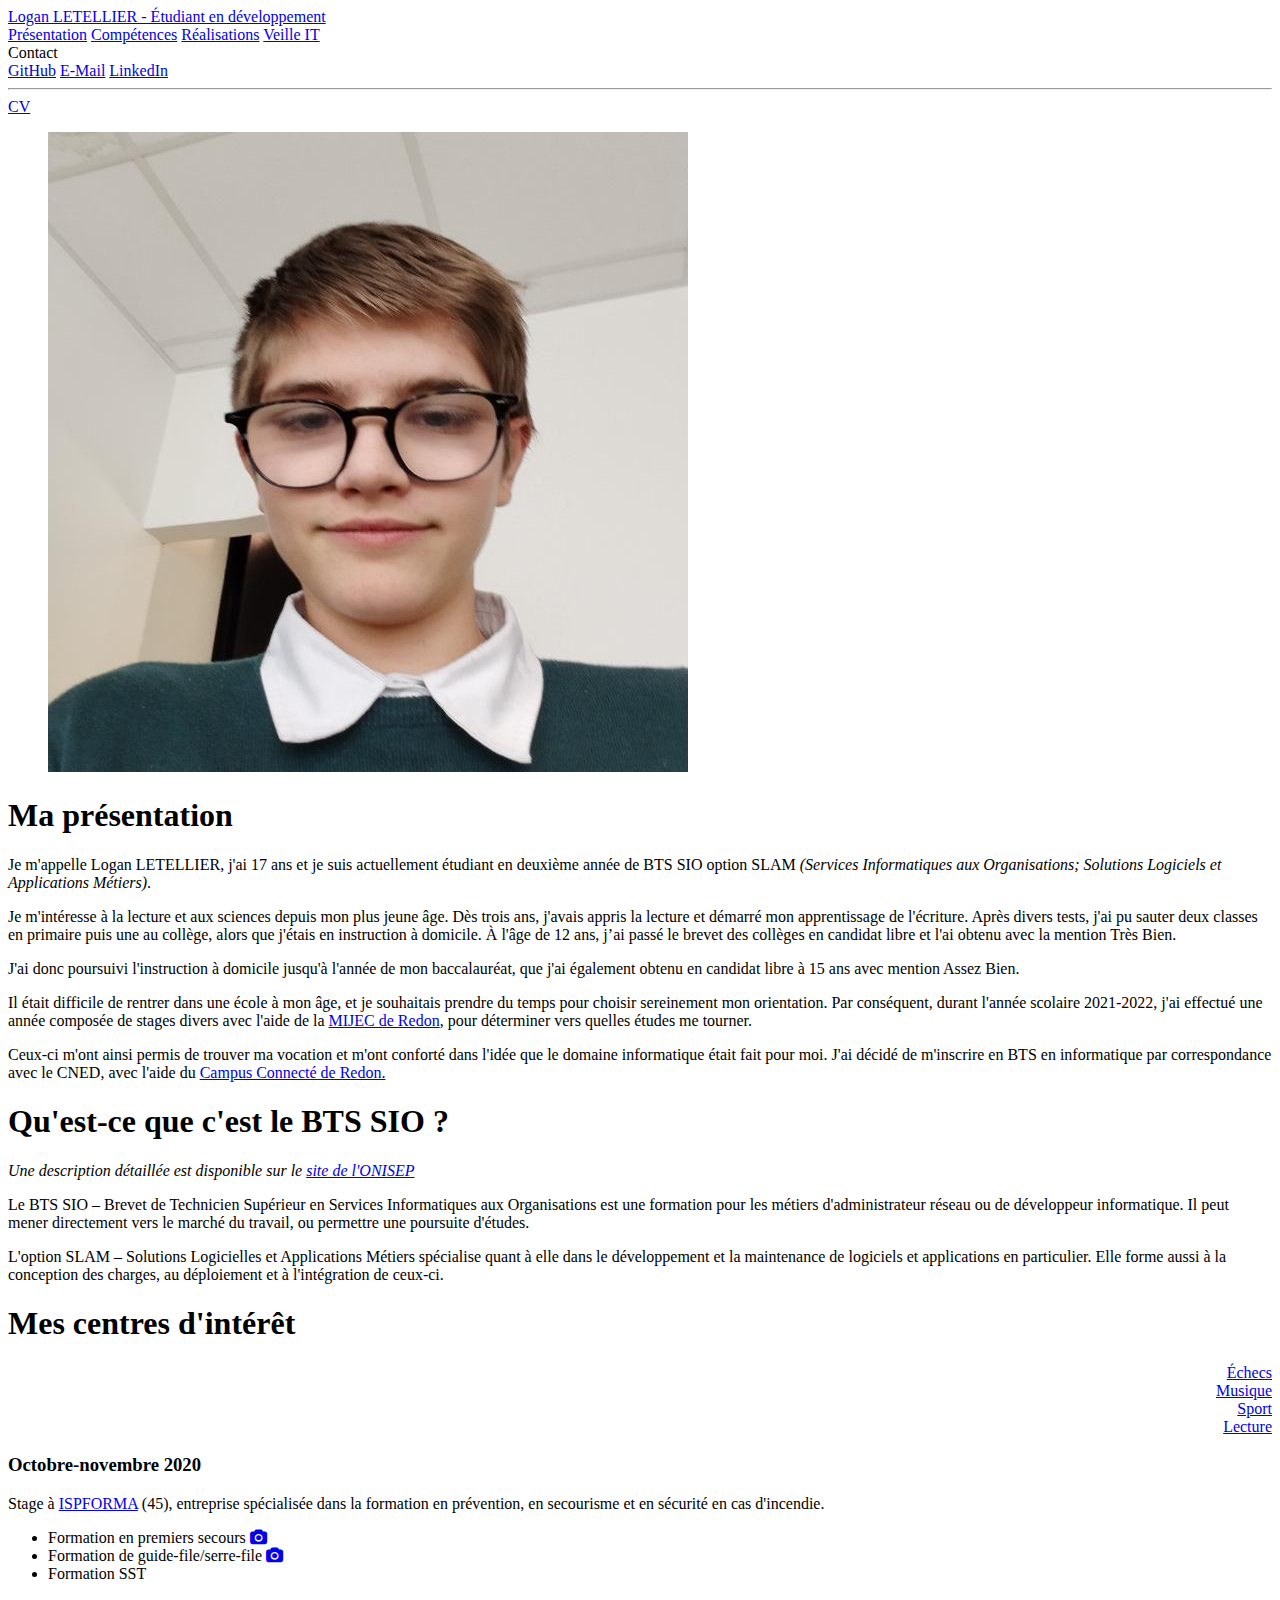
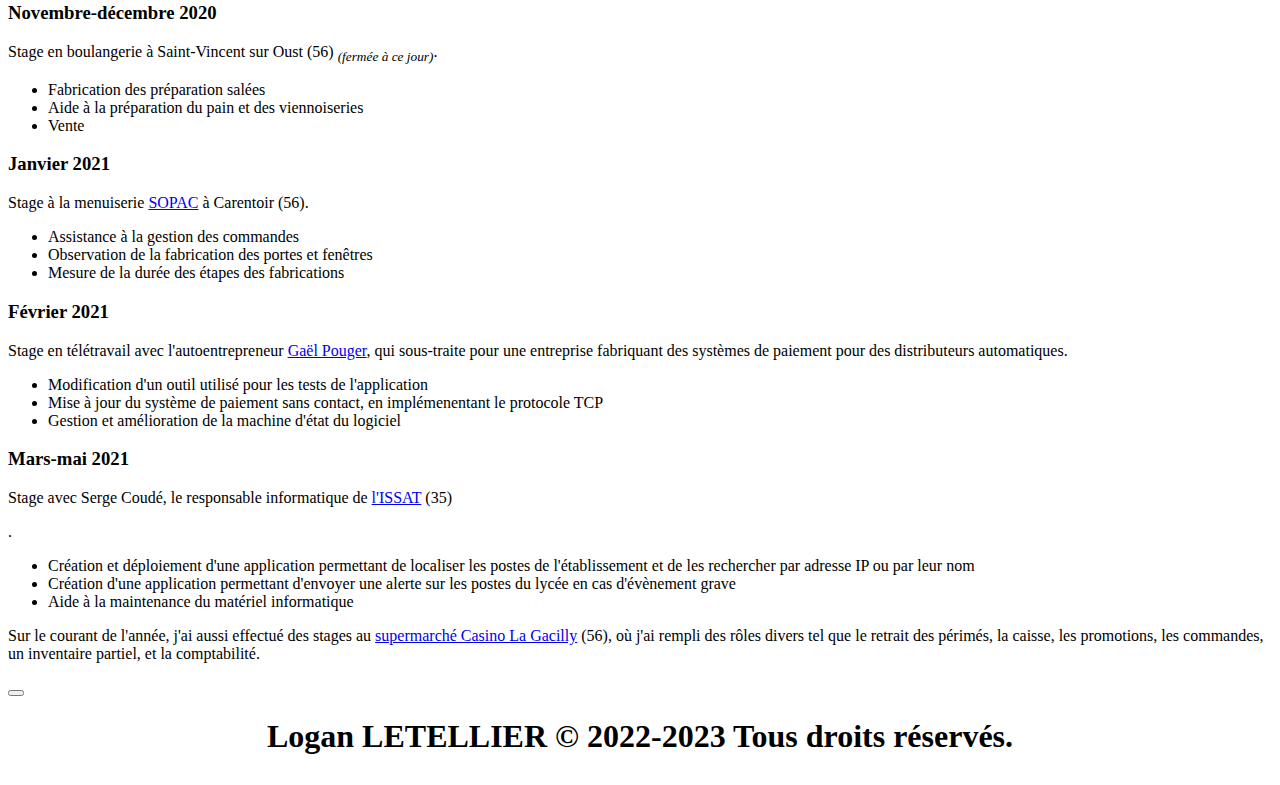
==== commit 7134effc: "Remove project section" ====
--- a/index.html
+++ b/index.html
@@ -29,14 +29,13 @@
 				<a href="index.html" class="navbar-item">Présentation</a>
 				<a href="competences.html" class="navbar-item">Compétences</a>
 				<a href="realisations.html" class="navbar-item">Réalisations</a>
-				<a href="projet.html" class="navbar-item">Projet</a>
 				<a href="veilleit.html" class="navbar-item">Veille IT</a>
 				<div class="navbar-item has-dropdown is-hoverable">
 					<a class="navbar-link">Contact</a>
 					<div class="navbar-dropdown">
 						<a href="https://github.com/loggeek" target="_blank" class="navbar-item">GitHub</a>
 						<a href="mailto:lletellier.contact@gmail.com" class="navbar-item">E-Mail</a>
-						<a href="https://www.linkedin.com/in/logan-letellier-598090268" class="navbar-item">LinkedIn</a>
+						<a href="https://www.linkedin.com/in/logan-letellier-598090268" target="_blank" class="navbar-item">LinkedIn</a>
 						<hr class="navbar-divider" />
 						<a href="CV.pdf" target="_blank" class="navbar-item">CV</a>
 					</div>
@@ -75,9 +74,6 @@
 					<p>
 						Ceux-ci m'ont ainsi permis de trouver ma vocation et m'ont conforté dans l'idée que le domaine informatique était fait pour moi.
 						J'ai décidé de m'inscrire en BTS en informatique par correspondance avec le CNED, avec l'aide du <a href="https://gip-cei.com/campus-connecte-redon" target="_blank">Campus Connecté de Redon.</a>
-					</p>
-					<p>
-						Actuellement, je recherche une entreprise qui serait susceptible de m'accueillir pour poursuivre mes études en 3ème année de BUT en informatique en alternance.
 					</p>
 				</div>
 			</section>
--- a/styles.css
+++ b/styles.css
@@ -1,4 +1,4 @@
-@import "https://jenil.github.io/bulmaswatch/spacelab/bulmaswatch.min.css";
+@import "https://jenil.github.io/bulmaswatch/yeti/bulmaswatch.min.css";
 /* @import 'https://fonts.googleapis.com/css?family=Didact+Gothic&display=swap';
 
 body {
@@ -36,3 +36,4 @@
 	-webkit-mask:radial-gradient(farthest-side,#0000 calc(99% - var(--b)),#000 calc(100% - var(--b)));
 		mask:radial-gradient(farthest-side,#0000 calc(99% - var(--b)),#000 calc(100% - var(--b)));
 }
+*/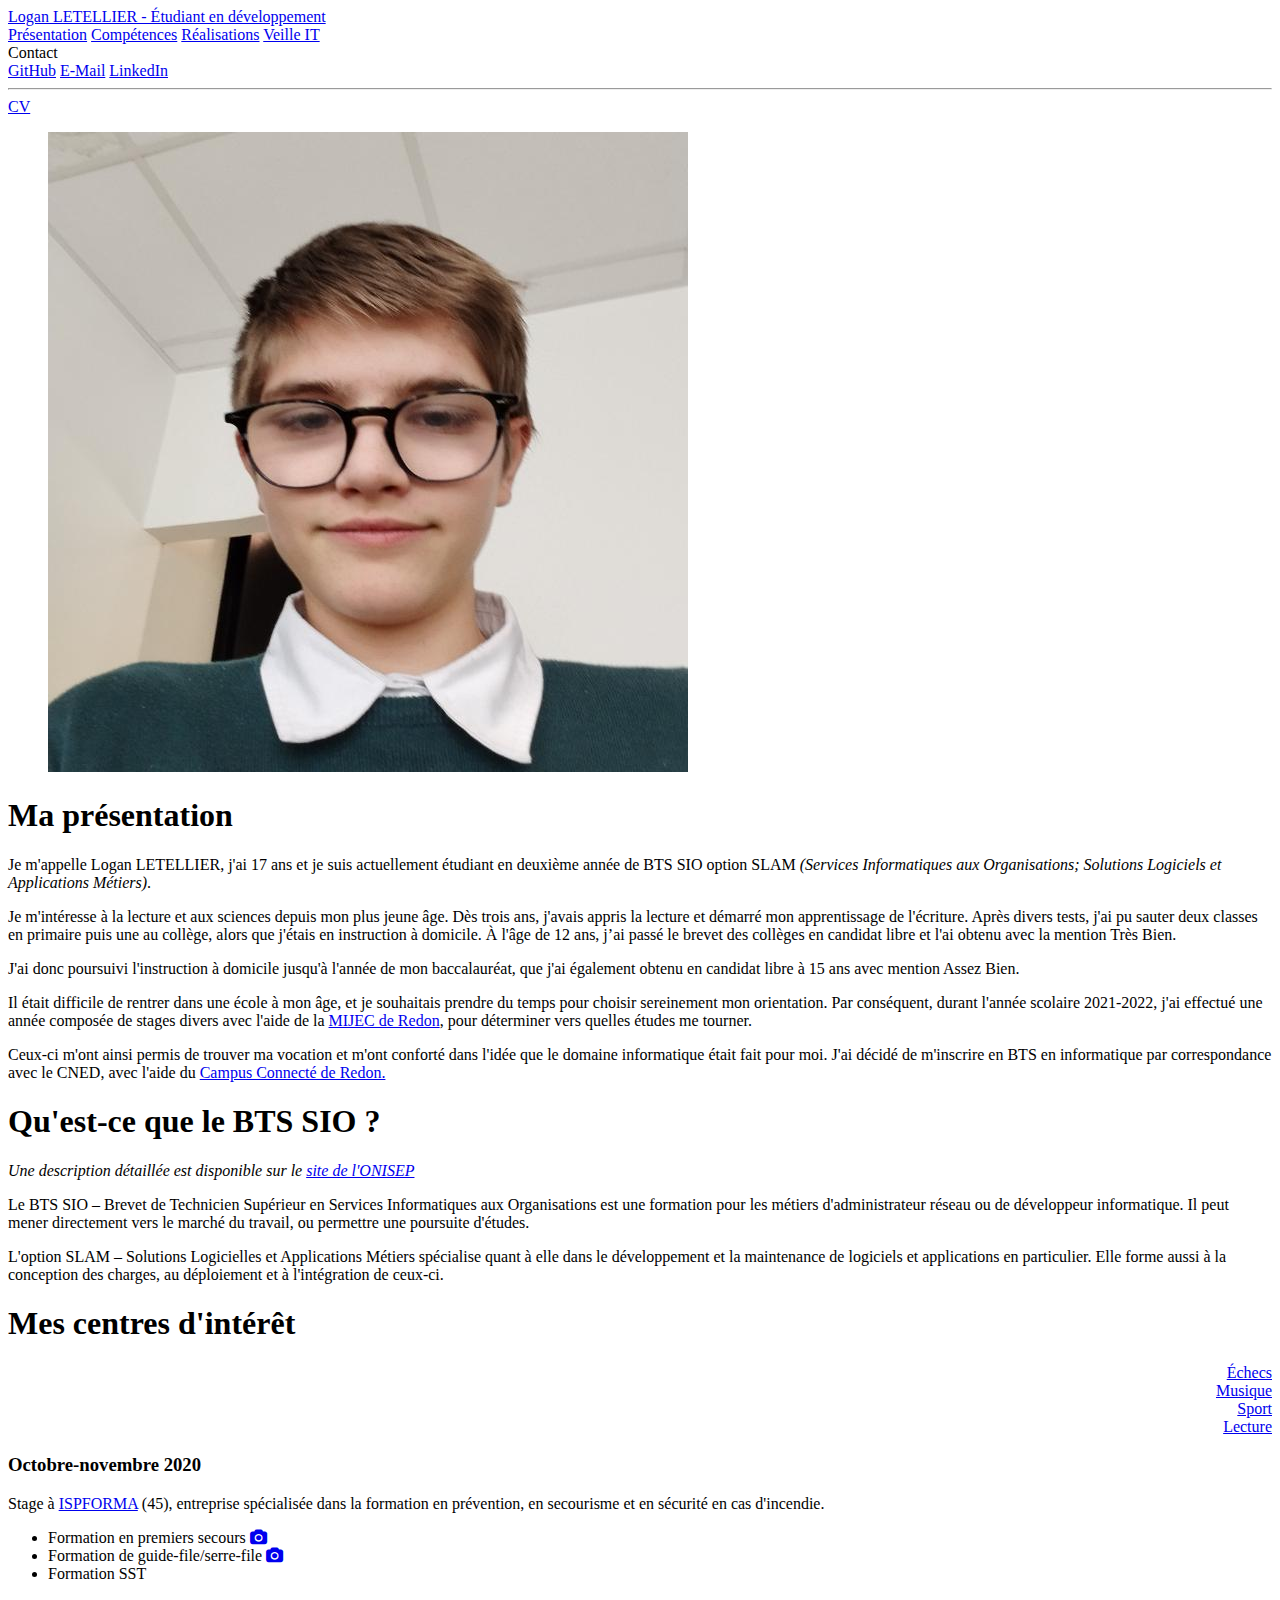
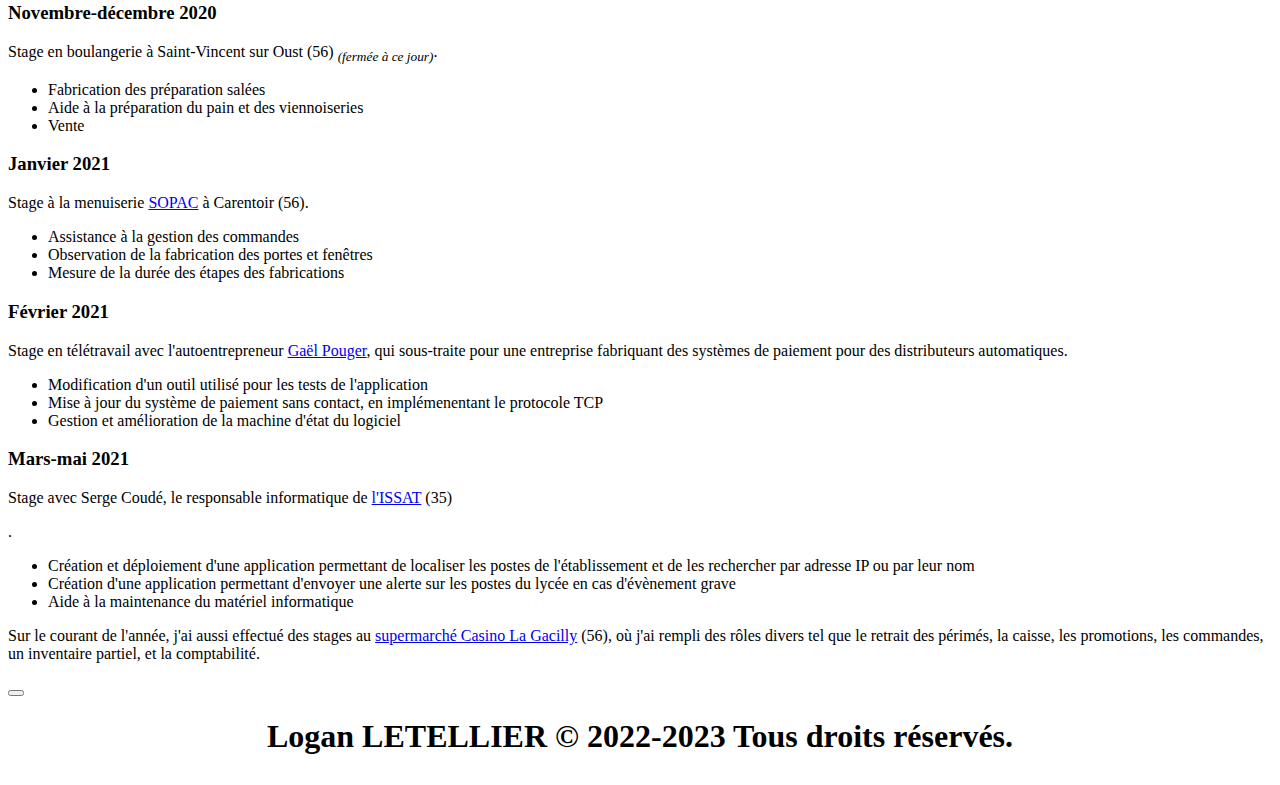
==== commit f1e63093: "Minor amends" ====
--- a/index.html
+++ b/index.html
@@ -80,7 +80,7 @@
 
 			<section class="section">
 				<div class="content">
-					<h1>Qu'est-ce que c'est le BTS SIO ?</h1>
+					<h1>Qu'est-ce que le BTS SIO ?</h1>
 					<p><em>
 						Une description détaillée est disponible sur le <a href="https://www.onisep.fr/Ressources/univers-formation/Formations/Post-bac/bts-services-informatiques-aux-organisations-option-b-solutions-logicielles-et-applications-metiers" target="_blank">site de l'ONISEP</a>
 					</em></p>
